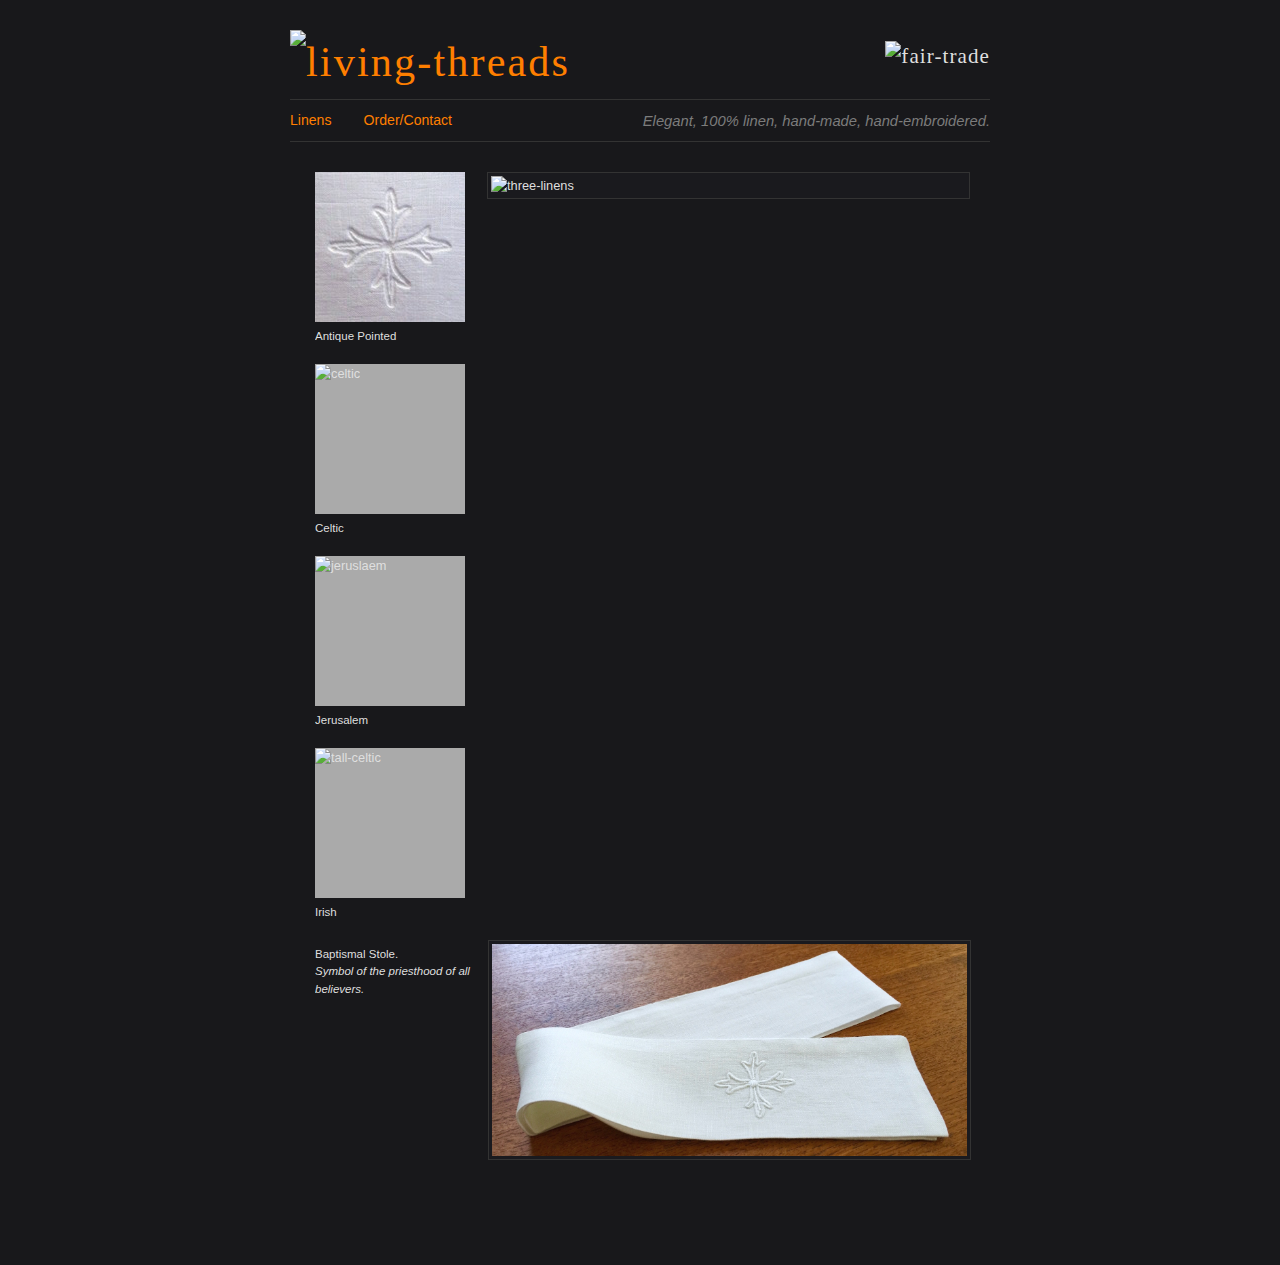
==== linens.html @ 84169852 "Adds Stole to site, plus misc" ====
<!DOCTYPE HTML PUBLIC "-//W3C//DTD HTML 4.01//EN" "http://www.w3.org/TR/html4/strict.dtd">
<html>
<head>
<title>Living Threads - Linens</title>
<link href="style.css" rel="stylesheet" type="text/css">
<!--[if IE]><link rel="stylesheet" media="screen" type="text/css" href="ie.css"  /><![endif]-->
<meta name="viewport" content="width=700, initial-scale=1.0"/>
</head>
<body id="linens">
<div id="body-wrap">

<div id="top">

<div id="masthead">
<h1><a href="index.html"><img src="living-threads.png" alt="living-threads" width="235" height="40"/></a></h1>
<p class="tag"><img src="fair-trade.png" alt="fair-trade" width="220" height="29"/></p>

<p class="log">Elegant, 100% linen, hand-made, hand-embroidered.</p>

</div>


<ul id="nav">
<li><a href="linens.html">Linens</a></li>
<li><a href="ordering.html">Order/Contact</a></li>
</ul>

</div><!-- top -->

<div id="main">

<div id="kinds">

</div><!-- kinds -->


<div id="box-wrap">

<img id="three-linens" src="three-linens.jpg" alt="three-linens" width="475"/>

<div class="img-box">
<div class="img"><img src="crosses/antique.jpg" alt="antique" width="150" height="150"/></div>
<p class="caption">Antique Pointed</p>
</div>

<div class="img-box">
<div class="img"><img src="crosses/celtic.jpg" alt="celtic" width="150" height="150"/></div>
<p class="caption">Celtic</p>
</div>

<div class="img-box">
<div class="img"><img src="crosses/jeruslaem.jpg" alt="jeruslaem" width="150" height="150"/></div>
<p class="caption">Jerusalem</p>
</div>

<div class="img-box">
<div class="img"><img src="crosses/tall-celtic.jpg" alt="tall-celtic" width="150" height="150"/></div>
<p class="caption">Irish</p>
</div>

<div class="img-box wide">
<img id="stole" src="stole.jpg" alt="Stole Image" width="475"/>
<p class="caption">Baptismal Stole.<br/><i>Symbol of the priesthood of all believers.</i><p>
</div>

</div><!-- box-wrap -->
</div><!-- main -->

</div><!-- body-wrap -->
</body>
</html>
---- style.css ----
body {
	font-family: "Lucida Sans", "Lucida Grande", Arial, sans-serif;
	font-size: 80%;
	line-height: 1.5;
	background-color: #18181b;
	color: #dfdfdf;
}
div#body-wrap {
	width: 700px;
	margin:10px auto 10px auto;
}

/* MASTHEAD
------------------------------------- */

div#masthead {
	position:relative;
	font-size:1.5em;
	height:55px;
}
div#top {
	margin-bottom: 30px;
	position: relative;
	font-size: 1.1em;
}


h1 {
	font-style: normal;
	font-weight: normal;
	margin-top: 30px;
}
h1, div#masthead p.tag {
	font-family: "GillSans-Light";
	letter-spacing: .05em;
}
div#masthead p.tag {
	position:absolute;
	top:-10px;
	right:0;
}
div#masthead p.log {
	position:absolute;
	top:65px;
	right:0;
	font-size: .7em ;
	font-style: italic;
	text-align: right;
	color: #7c7c7c;

}

/* NAVIGATION
------------------------------------- */

ul#nav {
	list-style:none;
	padding:0;
	border-top: 1px solid #333;
	border-bottom: 1px solid #333;
	padding:10px 0;
}

ul#nav li {
	display:inline;
	margin-right:2em
}


/* LINKS
------------------------------------- */

a:link, a:visited {
	text-decoration: none;
	color: #ff7f00;
}
a:hover {
	background: #2b2b31;
}

a img {border: none;}

h1 a:hover {background: none;}


/* ORDERING PAGE
------------------------------------- */

div#price-grid {
	font:1.4em Georgia;
	border-bottom: 1px solid #333;
	padding-bottom: 10px;
	width: 300px;
}
div#price-grid span.size, div#price-grid span.price {
	font-family: "Lucida Sans", "Lucida Grande", Arial, sans-serif;
	font-size: 80%;
}
div#price-grid span.size {margin-left:1em;}
div#price-grid span.price {margin-left: 1em;}

body#order div#main {
	position:relative;
}
div#order-info {
	width:300px;
	padding-top: 5px;
}

img#order-img {
	position: absolute;
	right:0;
	padding: 3px;
	background: #1a1a1e;
	border:1px solid #333;

}

p#order-form {
	margin:2.5em 0;
}

p#order-form a {
	font-size: 1.2em;
	padding: .5em;
	border: 1px solid #333;
}

/* LINENS PAGE
------------------------------------- */


div#box-wrap {
	position:relative;
}
img#three-linens {
	position: absolute;
	right: 20px;
	top:0px;
	
	padding: 3px;
	background: #1a1a1e;
	border:1px solid #333;

}
div.img-box {
	overflow:hidden;
	margin: 0 0 15px 25px;
}
div.img-box div.img {
	background-color: #aaa;	
	height:150px;
	width:150px;
}
p.caption {
	font-size: .9em;
	margin: .5em 0 4px 0;
}

div.img-box.wide {
    margin-bottom:105px;
}

img#stole {
	padding: 3px;
	background: #1a1a1e;
	border:1px solid #333;
    float:right;
    margin-right:19px;
    margin-left:15px;
}

/* INDEX PAGE 
------------------------------------- */

body#index div#main img {
	float:right;
	margin-left:20px;
	padding: 3px;
	background: #1a1a1e;
	border:1px solid #333;
}
p.callout {
	font: 1.5em "Georgia", times, serif;
	line-height: 1.4;
	letter-spacing: 0;
}
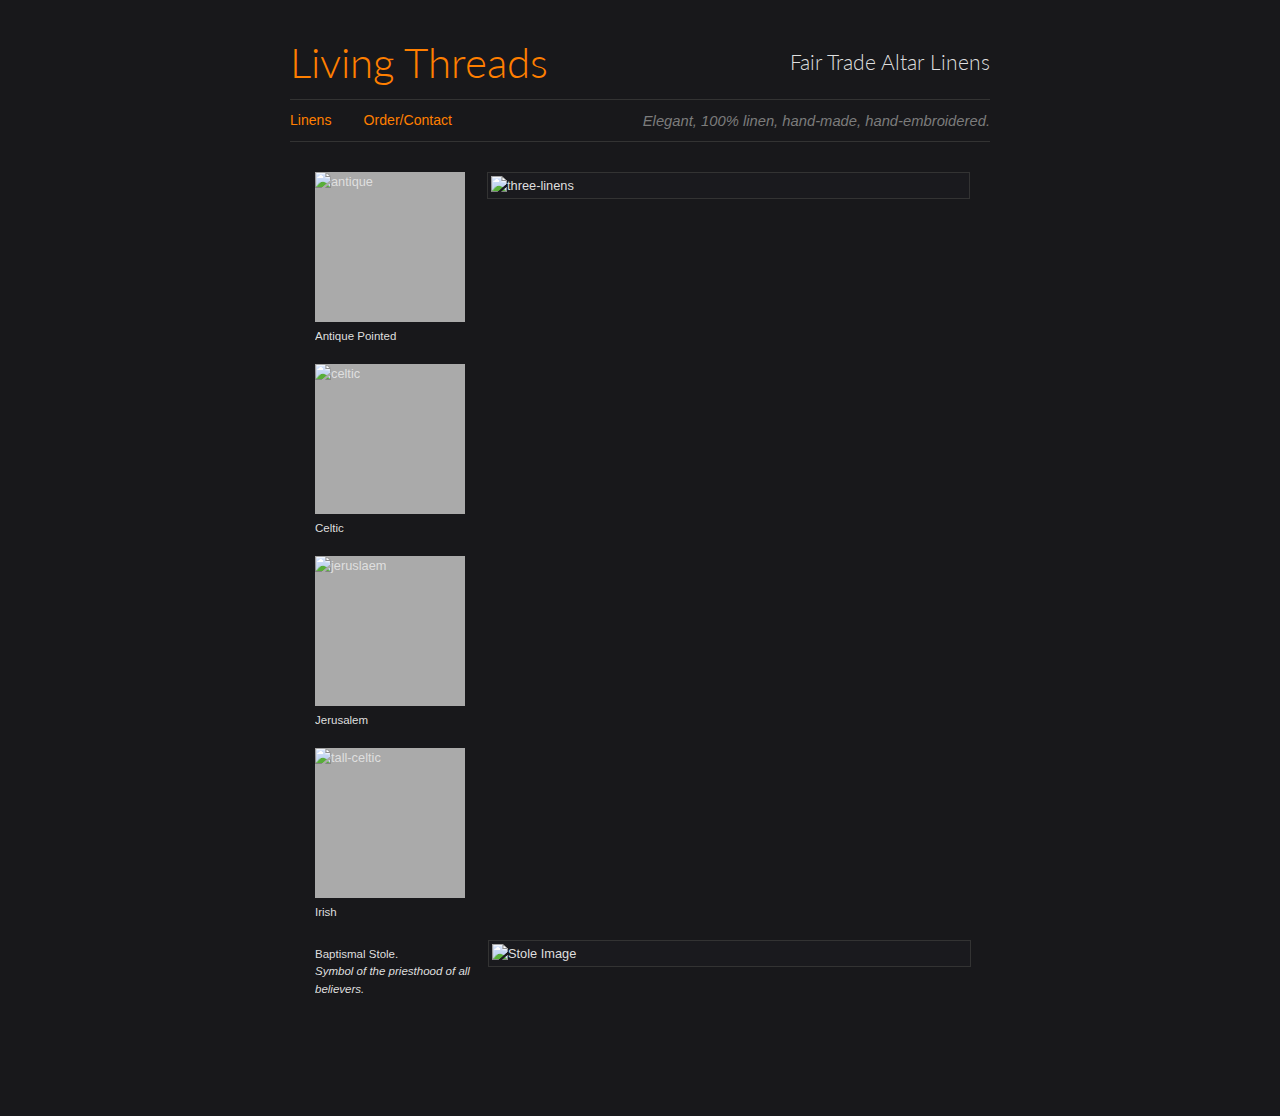
==== commit 5f9235f9: "Replaces img text with actual text" ====
--- a/linens.html
+++ b/linens.html
@@ -12,11 +12,9 @@
 <div id="top">
 
 <div id="masthead">
-<h1><a href="index.html"><img src="living-threads.png" alt="living-threads" width="235" height="40"/></a></h1>
-<p class="tag"><img src="fair-trade.png" alt="fair-trade" width="220" height="29"/></p>
-
+<h1><a href="index.html">Living Threads</a></h1>
+<p class="tag">Fair Trade Altar Linens</p>
 <p class="log">Elegant, 100% linen, hand-made, hand-embroidered.</p>
-
 </div>
 
 
@@ -36,30 +34,30 @@
 
 <div id="box-wrap">
 
-<img id="three-linens" src="three-linens.jpg" alt="three-linens" width="475"/>
+<img id="three-linens" src="img/three-linens.jpg" alt="three-linens" width="475"/>
 
 <div class="img-box">
-<div class="img"><img src="crosses/antique.jpg" alt="antique" width="150" height="150"/></div>
+<div class="img"><img src="img/antique.jpg" alt="antique" width="150" height="150"/></div>
 <p class="caption">Antique Pointed</p>
 </div>
 
 <div class="img-box">
-<div class="img"><img src="crosses/celtic.jpg" alt="celtic" width="150" height="150"/></div>
+<div class="img"><img src="img/celtic.jpg" alt="celtic" width="150" height="150"/></div>
 <p class="caption">Celtic</p>
 </div>
 
 <div class="img-box">
-<div class="img"><img src="crosses/jeruslaem.jpg" alt="jeruslaem" width="150" height="150"/></div>
+<div class="img"><img src="img/jeruslaem.jpg" alt="jeruslaem" width="150" height="150"/></div>
 <p class="caption">Jerusalem</p>
 </div>
 
 <div class="img-box">
-<div class="img"><img src="crosses/tall-celtic.jpg" alt="tall-celtic" width="150" height="150"/></div>
+<div class="img"><img src="img/tall-celtic.jpg" alt="tall-celtic" width="150" height="150"/></div>
 <p class="caption">Irish</p>
 </div>
 
 <div class="img-box wide">
-<img id="stole" src="stole.jpg" alt="Stole Image" width="475"/>
+<img id="stole" src="img/stole.jpg" alt="Stole Image" width="475"/>
 <p class="caption">Baptismal Stole.<br/><i>Symbol of the priesthood of all believers.</i><p>
 </div>
 
--- a/style.css
+++ b/style.css
@@ -1,3 +1,5 @@
+@import url("https://fonts.googleapis.com/css2?family=Lato:ital,wght@0,100;0,300;0,400;0,700;0,900;1,100;1,300;1,400;1,700;1,900&display=swap");
+
 body {
 	font-family: "Lucida Sans", "Lucida Grande", Arial, sans-serif;
 	font-size: 80%;
@@ -24,19 +26,17 @@
 	font-size: 1.1em;
 }
 
-
-h1 {
+#masthead h1 {
 	font-style: normal;
-	font-weight: normal;
 	margin-top: 30px;
 }
 h1, div#masthead p.tag {
-	font-family: "GillSans-Light";
-	letter-spacing: .05em;
+	font-family: "Lato";
+	font-weight: 300;
 }
 div#masthead p.tag {
 	position:absolute;
-	top:-10px;
+	top: -5px;
 	right:0;
 }
 div#masthead p.log {
@@ -137,7 +137,7 @@
 	position: absolute;
 	right: 20px;
 	top:0px;
-	
+
 	padding: 3px;
 	background: #1a1a1e;
 	border:1px solid #333;
@@ -148,7 +148,7 @@
 	margin: 0 0 15px 25px;
 }
 div.img-box div.img {
-	background-color: #aaa;	
+	background-color: #aaa;
 	height:150px;
 	width:150px;
 }
@@ -170,7 +170,7 @@
     margin-left:15px;
 }
 
-/* INDEX PAGE 
+/* INDEX PAGE
 ------------------------------------- */
 
 body#index div#main img {
